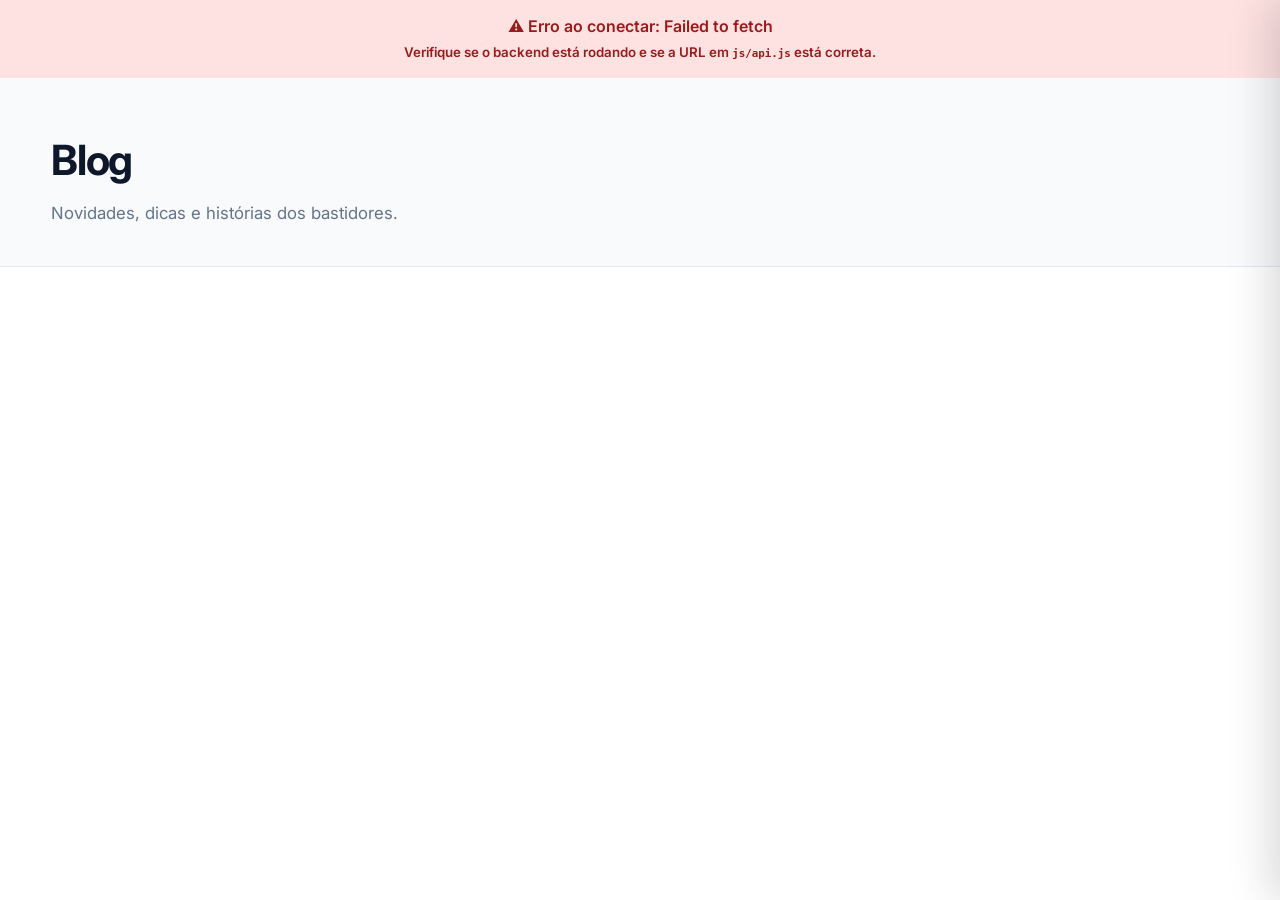
==== blog.html @ f55ce015 "Primeira versão do site" ====
<!doctype html>
<html lang="pt-BR">
  <head>
    <meta charset="UTF-8" />
    <meta name="viewport" content="width=device-width, initial-scale=1.0" />
    <title>Blog · Minha Loja</title>
    <link rel="preconnect" href="https://fonts.googleapis.com" />
    <link rel="preconnect" href="https://fonts.gstatic.com" crossorigin />
    <link
      href="https://fonts.googleapis.com/css2?family=Inter:wght@400;500;600;700;800&display=swap"
      rel="stylesheet"
    />
    <link rel="stylesheet" href="css/style.css" />
  </head>
  <body data-page="blog">
    <header id="app-header"></header>

    <main>
      <section class="page-head">
        <div class="container">
          <h1>Blog</h1>
          <p class="muted">Novidades, dicas e histórias dos bastidores.</p>
        </div>
      </section>

      <section class="section" style="padding-top: 24px">
        <div class="container">
          <div class="blog-grid" id="blogGrid"></div>
        </div>
      </section>
    </main>

    <footer id="app-footer"></footer>
    <aside class="cart-drawer" id="cartDrawer" aria-hidden="true"></aside>
    <div class="overlay" id="overlay"></div>
    <div class="modal" id="modal" aria-hidden="true">
      <div class="modal-box" id="modalBox"></div>
    </div>

    <script src="js/api.js"></script>
    <script src="js/app.js"></script>
  </body>
</html>
---- css/style.css ----
/* ============ VARIÁVEIS ============ */
:root{
  --primaria:#4f46e5;
  --primaria-dark:#4338ca;
  --primaria-soft:#eef2ff;
  --destaque:#f59e0b;
  --sucesso:#10b981;
  --perigo:#ef4444;
  --bg:#ffffff;
  --bg-soft:#f8fafc;
  --bg-alt:#f1f5f9;
  --texto:#0f172a;
  --muted:#64748b;
  --borda:#e2e8f0;
  --raio:14px;
  --raio-sm:10px;
  --sombra-sm:0 1px 2px rgba(15,23,42,.06),0 1px 3px rgba(15,23,42,.1);
  --sombra:0 10px 30px rgba(15,23,42,.08);
  --sombra-lg:0 20px 50px rgba(15,23,42,.12);
  --trans:.2s ease;
}

*{box-sizing:border-box;margin:0;padding:0}
html{scroll-behavior:smooth}
body{
  font-family:'Inter',system-ui,-apple-system,"Segoe UI",Roboto,sans-serif;
  color:var(--texto);
  background:var(--bg);
  line-height:1.55;
  -webkit-font-smoothing:antialiased;
  /* CORREÇÃO CRÍTICA: Força o footer para o final da página */
  display: flex;
  flex-direction: column;
  min-height: 100vh;
}
main { flex: 1 0 auto; } /* Empurra o footer para baixo */

img{max-width:100%;display:block}
a{color:inherit;text-decoration:none}
button{font-family:inherit}
.container{width:min(1180px,92%);margin-inline:auto}
.muted{color:var(--muted)}
.small{font-size:.85rem}
.link{color:var(--primaria);font-weight:600;transition:var(--trans)}
.link:hover{color:var(--primaria-dark)}

/* ============ HEADER ============ */
.header{position:sticky;top:0;z-index:50;background:rgba(255,255,255,.92);backdrop-filter:blur(10px);border-bottom:1px solid var(--borda)}
.header-inner{display:flex;align-items:center;justify-content:space-between;gap:16px;padding:14px 0}
.logo{font-weight:800;font-size:1.35rem;color:var(--primaria);letter-spacing:-.02em}
.nav{display:flex;gap:4px;align-items:center}
.nav a{padding:9px 14px;border-radius:10px;font-weight:500;color:var(--muted);transition:var(--trans);font-size:.95rem}
.nav a:hover{background:var(--bg-soft);color:var(--texto)}
.nav a.active{background:var(--primaria-soft);color:var(--primaria);font-weight:600}
.cart-btn{position:relative;background:var(--primaria);color:#fff;border:0;border-radius:10px;padding:10px 16px;font-weight:600;cursor:pointer;transition:var(--trans);font-size:.95rem;display:flex;align-items:center;gap:8px}
.cart-btn:hover{background:var(--primaria-dark)}
.cart-count{background:#fff;color:var(--primaria);border-radius:999px;padding:1px 8px;font-size:.8rem;font-weight:700;min-width:22px;text-align:center}

/* ============ BOTÕES ============ */
.btn{display:inline-flex;align-items:center;justify-content:center;gap:8px;background:var(--primaria);color:#fff;border:0;padding:12px 22px;border-radius:12px;font-weight:600;cursor:pointer;transition:var(--trans);font-size:.95rem;text-align:center}
.btn:hover{background:var(--primaria-dark);transform:translateY(-1px);box-shadow:var(--sombra)}
.btn-lg{padding:14px 26px;font-size:1rem}
.btn-ghost{background:transparent;color:var(--texto);border:1px solid var(--borda)}
.btn-ghost:hover{background:var(--bg-soft);transform:none;box-shadow:none}
.btn-block{width:100%}
.btn:disabled{background:#cbd5e1;cursor:not-allowed;transform:none;box-shadow:none}
.btn-sm{padding:8px 14px;font-size:.85rem}

/* ============ HERO ============ */
.hero{background:linear-gradient(135deg,#eef2ff 0%,#f5f3ff 100%);padding:80px 0;overflow:hidden;position:relative}
.hero-inner{display:grid;grid-template-columns:1.1fr .9fr;gap:40px;align-items:center}
.badge{display:inline-block;background:#fff;color:var(--primaria);padding:6px 14px;border-radius:999px;font-size:.8rem;font-weight:600;margin-bottom:18px;box-shadow:var(--sombra-sm)}
.hero h1{font-size:clamp(2rem,4.5vw,3.2rem);line-height:1.1;letter-spacing:-.03em;margin-bottom:16px}
.hero p{font-size:1.1rem;margin-bottom:28px;max-width:500px}
.hero-actions{display:flex;gap:12px;flex-wrap:wrap}
.hero-art{position:relative;height:340px}
.hero-shape{position:absolute;border-radius:50%;filter:blur(2px);opacity:.9;animation:float 6s ease-in-out infinite;width:200px;height:200px;background:var(--primaria);top:20px;left:20%;opacity:.15}
.hero-shape.s2{width:140px;height:140px;background:var(--destaque);top:180px;right:10%;animation-delay:1s;opacity:.2}
.hero-shape.s3{width:100px;height:100px;background:var(--primaria);top:60px;right:30%;animation-delay:2s;opacity:.25}
@keyframes float{0%,100%{transform:translateY(0)}50%{transform:translateY(-15px)}}

/* ============ TRUST ============ */
.trust{border-top:1px solid var(--borda);border-bottom:1px solid var(--borda);background:#fff;padding:24px 0}
.trust-grid{display:grid;grid-template-columns:repeat(auto-fit,minmax(200px,1fr));gap:20px}
.trust-item{display:flex;align-items:center;gap:12px}
.trust-ico{font-size:1.7rem}
.trust-item strong{display:block;font-size:.95rem}
.trust-item small{color:var(--muted);font-size:.8rem}

/* ============ SEÇÕES ============ */
.section{padding:70px 0}
.section.alt{background:var(--bg-soft)}
.section-head{display:flex;justify-content:space-between;align-items:end;gap:20px;margin-bottom:30px;flex-wrap:wrap}
.section h2{font-size:clamp(1.5rem,3vw,2rem);letter-spacing:-.02em;margin-bottom:6px}
.section-head p{margin-top:2px}

/* ============ GRID PRODUTOS ============ */
.grid{display:grid;grid-template-columns:repeat(auto-fill,minmax(240px,1fr));gap:22px}
.card{border:1px solid var(--borda);border-radius:var(--raio);overflow:hidden;background:#fff;display:flex;flex-direction:column;cursor:pointer;transition:var(--trans)}
.card:hover{box-shadow:var(--sombra);transform:translateY(-3px);border-color:#c7d2fe}
.card-img{position:relative;aspect-ratio:1/1;background:linear-gradient(135deg,#eef2ff,#e0e7ff);overflow:hidden}
.card-img .ph{position:absolute;inset:0;display:flex;align-items:center;justify-content:center;font-size:3rem;font-weight:800;color:var(--primaria);opacity:.35}
.card-img img{position:absolute;inset:0;width:100%;height:100%;object-fit:cover;transition:var(--trans)}
.card:hover .card-img img{transform:scale(1.04)}
.tag{position:absolute;top:10px;right:10px;background:var(--perigo);color:#fff;padding:4px 10px;border-radius:999px;font-size:.75rem;font-weight:700}
.card-body{padding:16px;display:flex;flex-direction:column;gap:6px;flex:1}
.cat{font-size:.7rem;text-transform:uppercase;letter-spacing:.5px;color:var(--primaria);font-weight:700}
.card-body h3{font-size:1rem;line-height:1.3}
.desc{font-size:.85rem;color:var(--muted);display:-webkit-box;-webkit-line-clamp:2;-webkit-box-orient:vertical;overflow:hidden}
.card-foot{display:flex;justify-content:space-between;align-items:center;margin-top:auto;padding-top:10px;gap:8px}
.card-foot strong{font-size:1.2rem;color:var(--texto);font-weight:800}
.vazio{color:var(--muted);text-align:center;padding:40px}

/* ============ SOBRE MINI ============ */
.sobre-mini{display:grid;grid-template-columns:1.3fr 1fr;gap:50px;align-items:center}
.checks{list-style:none;margin:20px 0;display:flex;flex-direction:column;gap:10px}
.checks li{font-weight:500;color:var(--texto)}
.sobre-mini-art{display:grid;grid-template-columns:1fr 1fr;gap:14px}
.stat{background:#fff;border:1px solid var(--borda);border-radius:var(--raio);padding:24px;text-align:center;box-shadow:var(--sombra-sm)}
.stat:first-child{grid-column:1/-1}
.stat strong{display:block;font-size:2rem;color:var(--primaria);font-weight:800;letter-spacing:-.02em}
.stat small{color:var(--muted);font-size:.85rem}

/* ============ CTA ============ */
.cta-section{background:var(--bg-soft)}
.cta-box{display:flex;justify-content:space-between;align-items:center;gap:24px;background:#fff;padding:40px;border-radius:var(--raio);border:1px solid var(--borda);box-shadow:var(--sombra-sm);flex-wrap:wrap}

/* ============ PAGE HEAD ============ */
.page-head{background:var(--bg-soft);border-bottom:1px solid var(--borda);padding:50px 0 40px}
.page-head h1{font-size:clamp(1.8rem,3.5vw,2.6rem);letter-spacing:-.03em;margin-bottom:8px}
.page-head p{font-size:1.05rem}

/* ============ FILTROS ============ */
.filters{display:flex;gap:12px;flex-wrap:wrap;margin-bottom:20px}
.search-wrap{position:relative;flex:1;min-width:240px}
.search-ico{position:absolute;left:14px;top:50%;transform:translateY(-50%);opacity:.6}
.search-wrap input{width:100%;padding:12px 14px 12px 40px;border:1px solid var(--borda);border-radius:12px;font-size:.95rem;background:#fff;font-family:inherit}
.filters select{padding:12px 14px;border:1px solid var(--borda);border-radius:12px;font-size:.95rem;background:#fff;font-family:inherit;min-width:200px}
.filters input:focus,.filters select:focus{outline:2px solid var(--primaria);outline-offset:1px;border-color:transparent}

/* ============ SOBRE PAGE ============ */
.sobre-grid{display:grid;grid-template-columns:1.5fr 1fr;gap:50px;align-items:start}
.sobre-text h2{margin:30px 0 12px}
.sobre-text h2:first-child{margin-top:0}
.sobre-text p{color:#334155;margin-bottom:14px;line-height:1.7}
.values{display:grid;grid-template-columns:1fr 1fr;gap:14px;margin-top:20px}
.value{background:#fff;border:1px solid var(--borda);border-radius:var(--raio);padding:18px}
.value strong{display:block;margin-bottom:6px;color:var(--primaria)}
.value p{font-size:.9rem;margin:0;color:var(--muted)}
.sobre-aside{display:flex;flex-direction:column;gap:20px;position:sticky;top:90px}
.aside-card{background:#fff;border:1px solid var(--borda);border-radius:var(--raio);padding:22px;box-shadow:var(--sombra-sm)}
.aside-card h3{margin-bottom:14px;font-size:1.05rem}
.stats-list{list-style:none}
.stats-list li{display:flex;justify-content:space-between;padding:10px 0;border-bottom:1px solid var(--borda)}
.stats-list li:last-child{border:0}
.stats-list strong{color:var(--primaria);font-weight:800}
.aside-card p{margin-bottom:12px}

/* ============ BLOG ============ */
.blog-grid{display:grid;grid-template-columns:repeat(auto-fill,minmax(320px,1fr));gap:24px}
.post{background:#fff;border:1px solid var(--borda);border-radius:var(--raio);padding:26px;transition:var(--trans);display:flex;flex-direction:column}
.post:hover{box-shadow:var(--sombra);transform:translateY(-2px);border-color:#c7d2fe}
.post-meta{display:flex;gap:10px;align-items:center;margin-bottom:10px;font-size:.8rem;color:var(--muted)}
.post-meta .dot{width:4px;height:4px;background:var(--muted);border-radius:50%}
.post h3{margin-bottom:10px;font-size:1.15rem;line-height:1.35;letter-spacing:-.01em}
.post p{color:var(--muted);font-size:.92rem;flex:1}
.post-actions{margin-top:16px}
.post-actions button{background:none;border:0;color:var(--primaria);font-weight:600;cursor:pointer;padding:0;font-size:.9rem;transition:var(--trans)}
.post-actions button:hover{color:var(--primaria-dark)}

/* ============ CONTATO ============ */
.contato-grid{display:grid;grid-template-columns:1fr 1.3fr;gap:40px;align-items:start}
.contato-info{display:flex;flex-direction:column;gap:12px}
.info-card{display:flex;gap:14px;align-items:center;background:#fff;border:1px solid var(--borda);border-radius:var(--raio);padding:16px 18px;transition:var(--trans);cursor:pointer}
.info-card:hover{box-shadow:var(--sombra-sm);border-color:#c7d2fe}
.info-ico{font-size:1.5rem;flex-shrink:0}
.info-card strong{display:block;font-size:.95rem;margin-bottom:2px}
.info-card small{color:var(--muted);font-size:.83rem}
.form-card{background:#fff;border:1px solid var(--borda);border-radius:var(--raio);padding:30px;box-shadow:var(--sombra-sm)}
.form-card h2{margin-bottom:8px}
.field{display:flex;flex-direction:column;gap:6px;margin-bottom:14px}
.field label{font-size:.85rem;font-weight:600;color:var(--texto)}
.field input,.field textarea,.field select{padding:11px 14px;border:1px solid var(--borda);border-radius:10px;font-size:.95rem;font-family:inherit;background:#fff;transition:var(--trans);resize:vertical;width:100%}
.field input:focus,.field textarea:focus,.field select:focus{outline:none;border-color:var(--primaria);box-shadow:0 0 0 3px rgba(79,70,229,.12)}
.form-row{display:grid;grid-template-columns:1fr 1fr;gap:14px}

.faq{display:flex;flex-direction:column;gap:10px}
.faq details{background:#fff;border:1px solid var(--borda);border-radius:12px;padding:16px 20px;transition:var(--trans)}
.faq details[open]{box-shadow:var(--sombra-sm);border-color:#c7d2fe}
.faq summary{cursor:pointer;font-weight:600;list-style:none;display:flex;justify-content:space-between;align-items:center}
.faq summary::-webkit-details-marker{display:none}
.faq summary::after{content:"＋";font-size:1.1rem;color:var(--primaria);font-weight:700}
.faq details[open] summary::after{content:"−"}
.faq p{margin-top:12px;color:var(--muted);font-size:.92rem;line-height:1.6}

/* ============ CHECKOUT ============ */
.checkout-grid{display:grid;grid-template-columns:1.6fr 1fr;gap:24px;align-items:start}
.checkout-main{display:flex;flex-direction:column;gap:18px}
.checkout-card{background:#fff;border:1px solid var(--borda);border-radius:var(--raio);padding:24px;box-shadow:var(--sombra-sm)}
.checkout-card h2{font-size:1.1rem;margin-bottom:18px;letter-spacing:-.01em}

.co-item{display:flex;gap:14px;align-items:center;padding:12px 0;border-bottom:1px solid var(--borda)}
.co-item:last-child{border:0}
.co-item-img{width:60px;height:60px;border-radius:10px;background:linear-gradient(135deg,#eef2ff,#e0e7ff);flex-shrink:0;display:flex;align-items:center;justify-content:center;font-weight:800;color:var(--primaria);font-size:1.3rem;overflow:hidden}
.co-item-img img{width:100%;height:100%;object-fit:cover}
.co-item-info{flex:1}
.co-item-info strong{display:block;font-size:.95rem;margin-bottom:2px}
.co-item-info small{color:var(--muted);font-size:.83rem}
.co-item-price{font-weight:700}
.co-item-actions{display:flex;gap:4px;margin-top:6px}

.pay-grid{display:grid;grid-template-columns:repeat(auto-fit,minmax(140px,1fr));gap:10px}
.pay-grid.two{grid-template-columns:1fr 1fr}
.pay-opt{display:flex;gap:10px;align-items:center;border:1.5px solid var(--borda);border-radius:12px;padding:14px;cursor:pointer;transition:var(--trans);position:relative}
.pay-opt:hover{border-color:#c7d2fe;background:var(--bg-soft)}
.pay-opt input{position:absolute;opacity:0;pointer-events:none}
.pay-opt input:checked ~ .pay-ico{transform:scale(1.1)}
.pay-opt:has(input:checked){border-color:var(--primaria);background:var(--primaria-soft)}
.pay-ico{font-size:1.6rem;flex-shrink:0;transition:var(--trans)}
.pay-opt strong{display:block;font-size:.9rem}
.pay-opt small{color:var(--muted);font-size:.75rem}

.checkout-summary{background:#fff;border:1px solid var(--borda);border-radius:var(--raio);padding:24px;box-shadow:var(--sombra-sm);position:sticky;top:90px}
.checkout-summary h2{font-size:1.1rem;margin-bottom:16px}
.summary-row{display:flex;justify-content:space-between;padding:10px 0;color:var(--muted);font-size:.9rem;border-bottom:1px solid var(--borda)}
.summary-total{display:flex;justify-content:space-between;padding:16px 0;font-size:1.15rem;margin-bottom:12px}
.summary-total strong{font-size:1.4rem;color:var(--primaria)}

/* ============ CARRINHO DRAWER ============ */
.cart-drawer {
  position: fixed;
  top: 0;
  right: 0;
  height: 100vh;
  width: min(420px, 100%);
  background: #fff;
  z-index: 9999; /* Fica acima de tudo */
  display: flex;
  flex-direction: column;
  box-shadow: -10px 0 40px rgba(0,0,0,.15);
  transform: translateX(100%);
  transition: transform .3s ease;
}
.cart-drawer.open { transform: translateX(0); }

.cart-header { display: flex; justify-content: space-between; align-items: center; padding: 20px 22px; border-bottom: 1px solid var(--borda); }
.cart-header h3 { font-size: 1.1rem; }
.cart-header button { background: none; border: 0; font-size: 1.3rem; cursor: pointer; color: var(--muted); }
.cart-items { flex: 1; overflow-y: auto; padding: 16px 22px; display: flex; flex-direction: column; gap: 14px; }
.cart-item { display: flex; justify-content: space-between; align-items: center; gap: 10px; border-bottom: 1px solid var(--borda); padding-bottom: 12px; }
.cart-item small { display: block; color: var(--muted); font-size: .8rem; }
.qty { display: flex; align-items: center; gap: 6px; }
.qty button { width: 28px; height: 28px; border: 1px solid var(--borda); border-radius: 8px; background: #fff; cursor: pointer; font-weight: 700; transition: var(--trans); }
.qty button:hover { background: var(--bg-soft); }
.qty .del { color: var(--perigo); }
.cart-footer { padding: 18px 22px; border-top: 1px solid var(--borda); display: flex; flex-direction: column; gap: 10px; }
.cart-footer strong { font-size: 1.2rem; }

/* ============ OVERLAY / MODAL ============ */
.overlay { position: fixed; inset: 0; background: rgba(15,23,42,.6); z-index: 9998; opacity: 0; pointer-events: none; transition: .3s; }
.overlay.show { opacity: 1; pointer-events: auto; }

.modal { position: fixed; inset: 0; background: rgba(15,23,42,.6); z-index: 10000; display: flex; align-items: center; justify-content: center; padding: 20px; opacity: 0; pointer-events: none; transition: .25s; }
.modal.open { opacity: 1; pointer-events: auto; }
.modal-box { background: #fff; border-radius: var(--raio); max-width: 560px; width: 100%; max-height: 90vh; overflow-y: auto; padding: 28px; position: relative; display: flex; flex-direction: column; gap: 10px; box-shadow: var(--sombra-lg); }
.modal-box img { border-radius: var(--raio); max-height: 320px; object-fit: cover; width: 100%; }
.modal-close { position: absolute; top: 12px; right: 16px; background: none; border: 0; font-size: 1.3rem; cursor: pointer; color: var(--muted); }
.modal-box .preco { font-size: 1.5rem; font-weight: 800; color: var(--texto); margin: 6px 0; }
.estoque { font-size: .85rem; color: var(--muted); }

/* ============ FOOTER ============ */
.footer {
  background: #0f172a;
  color: #94a3b8;
  padding: 50px 0 24px;
  margin-top: auto; /* Empurra o footer para baixo se a página for curta */
  width: 100%;
}
.footer-grid{display:grid;grid-template-columns:1.5fr 1fr 1fr 1fr;gap:40px;margin-bottom:36px}
.footer h4{color:#fff;font-size:1rem;margin-bottom:14px}
.footer p{font-size:.88rem;line-height:1.6}
.footer ul{list-style:none;display:flex;flex-direction:column;gap:8px}
.footer ul a{font-size:.9rem;transition:var(--trans)}
.footer ul a:hover{color:#fff}
.footer-bottom{border-top:1px solid #1e293b;padding-top:22px;text-align:center;font-size:.85rem}

/* ============ RESPONSIVO ============ */
@media(max-width:900px){
  .hero-inner{grid-template-columns:1fr}
  .hero-art{display:none}
  .sobre-mini,.sobre-grid,.contato-grid,.checkout-grid{grid-template-columns:1fr}
  .sobre-aside,.checkout-summary{position:static}
  .footer-grid{grid-template-columns:1fr 1fr}
  .values{grid-template-columns:1fr}
}
@media(max-width:768px){
  .nav{display:none}
  .hero{padding:50px 0}
  .section{padding:50px 0}
  .form-row{grid-template-columns:1fr}
  .cta-box{padding:28px;flex-direction:column;align-items:flex-start}
  .footer-grid{grid-template-columns:1fr;gap:28px}
}
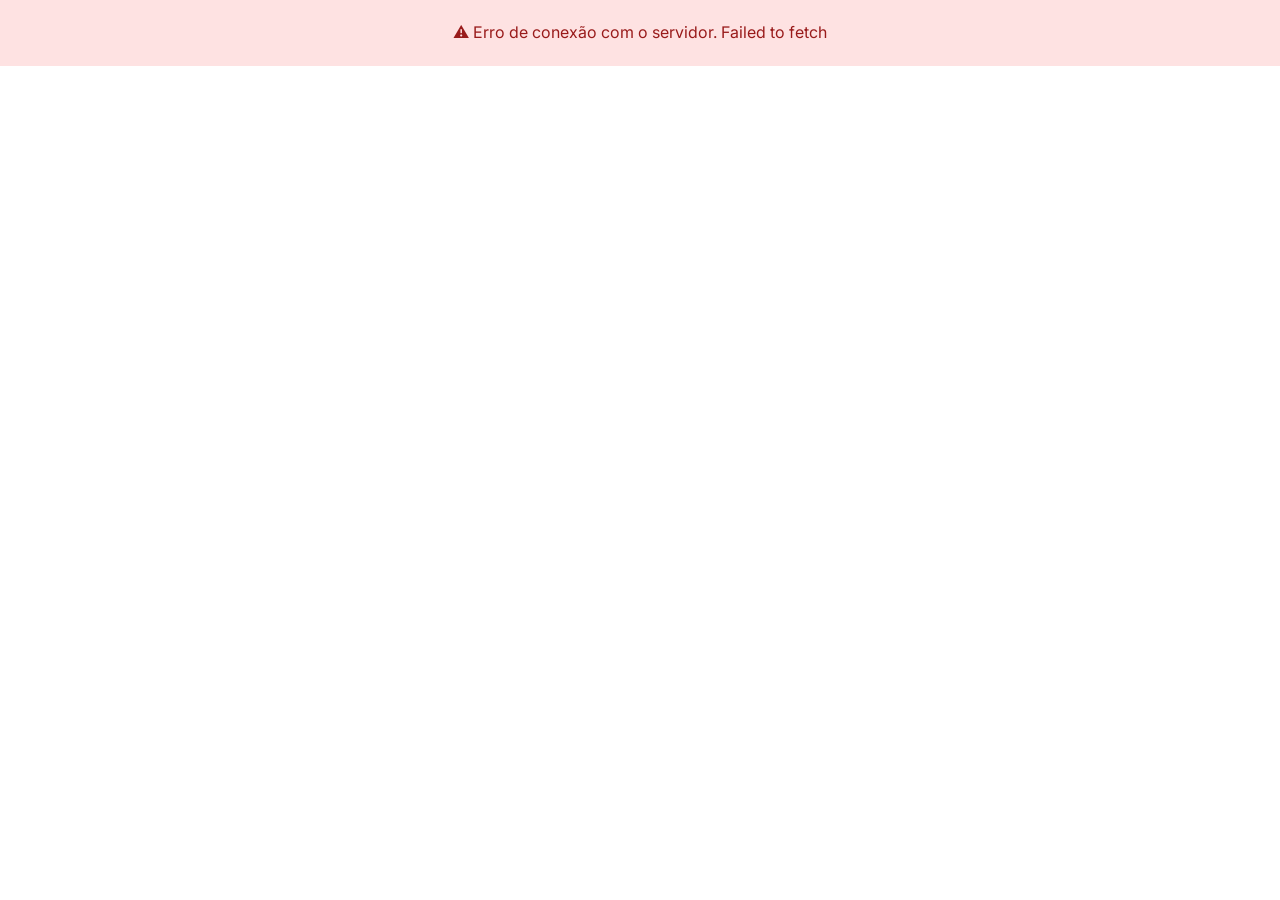
==== commit 5f585b81: "Melhorias visuais no frontend e correção de responsividade" ====
--- a/blog.html
+++ b/blog.html
@@ -6,10 +6,7 @@
     <title>Blog · Minha Loja</title>
     <link rel="preconnect" href="https://fonts.googleapis.com" />
     <link rel="preconnect" href="https://fonts.gstatic.com" crossorigin />
-    <link
-      href="https://fonts.googleapis.com/css2?family=Inter:wght@400;500;600;700;800&display=swap"
-      rel="stylesheet"
-    />
+    <link href="https://fonts.googleapis.com/css2?family=Inter:wght@400;500;600;700;800&display=swap" rel="stylesheet" />
     <link rel="stylesheet" href="css/style.css" />
   </head>
   <body data-page="blog">
@@ -23,21 +20,20 @@
         </div>
       </section>
 
-      <section class="section" style="padding-top: 24px">
+      <section class="section" style="padding-top: 20px;">
         <div class="container">
-          <div class="blog-grid" id="blogGrid"></div>
+          <div class="grid" id="blogGrid"></div>
         </div>
       </section>
     </main>
 
     <footer id="app-footer"></footer>
-    <aside class="cart-drawer" id="cartDrawer" aria-hidden="true"></aside>
+    
+    <aside class="cart-drawer" id="cartDrawer"></aside>
     <div class="overlay" id="overlay"></div>
-    <div class="modal" id="modal" aria-hidden="true">
-      <div class="modal-box" id="modalBox"></div>
-    </div>
+    <div class="modal" id="modal"><div class="modal-box" id="modalBox"></div></div>
 
     <script src="js/api.js"></script>
     <script src="js/app.js"></script>
   </body>
-</html>
+</html>
--- a/css/style.css
+++ b/css/style.css
@@ -1,303 +1,208 @@
-/* ============ VARIÁVEIS ============ */
-:root{
-  --primaria:#4f46e5;
-  --primaria-dark:#4338ca;
-  --primaria-soft:#eef2ff;
-  --destaque:#f59e0b;
-  --sucesso:#10b981;
-  --perigo:#ef4444;
-  --bg:#ffffff;
-  --bg-soft:#f8fafc;
-  --bg-alt:#f1f5f9;
-  --texto:#0f172a;
-  --muted:#64748b;
-  --borda:#e2e8f0;
-  --raio:14px;
-  --raio-sm:10px;
-  --sombra-sm:0 1px 2px rgba(15,23,42,.06),0 1px 3px rgba(15,23,42,.1);
-  --sombra:0 10px 30px rgba(15,23,42,.08);
-  --sombra-lg:0 20px 50px rgba(15,23,42,.12);
-  --trans:.2s ease;
-}
-
-*{box-sizing:border-box;margin:0;padding:0}
-html{scroll-behavior:smooth}
-body{
-  font-family:'Inter',system-ui,-apple-system,"Segoe UI",Roboto,sans-serif;
-  color:var(--texto);
-  background:var(--bg);
-  line-height:1.55;
-  -webkit-font-smoothing:antialiased;
-  /* CORREÇÃO CRÍTICA: Força o footer para o final da página */
+/* ============ VARIÁVEIS E RESET ============ */
+:root {
+  --primaria: #4f46e5;
+  --primaria-dark: #4338ca;
+  --primaria-soft: #eef2ff;
+  --destaque: #f59e0b;
+  --sucesso: #10b981;
+  --sucesso-soft: #ecfdf5;
+  --perigo: #ef4444;
+  --perigo-soft: #fef2f2;
+  --bg: #ffffff;
+  --bg-soft: #f8fafc;
+  --bg-alt: #f1f5f9;
+  --texto: #0f172a;
+  --muted: #64748b;
+  --borda: #e2e8f0;
+  --raio: 12px;
+  --raio-lg: 20px;
+  --sombra-sm: 0 1px 3px rgba(15, 23, 42, 0.05), 0 1px 2px rgba(15, 23, 42, 0.03);
+  --sombra: 0 4px 6px -1px rgba(15, 23, 42, 0.05), 0 2px 4px -2px rgba(15, 23, 42, 0.05);
+  --sombra-lg: 0 10px 15px -3px rgba(15, 23, 42, 0.08), 0 4px 6px -4px rgba(15, 23, 42, 0.05);
+  --trans: 0.2s ease-in-out;
+}
+
+* { box-sizing: border-box; margin: 0; padding: 0; }
+html { scroll-behavior: smooth; }
+
+body {
+  font-family: 'Inter', system-ui, -apple-system, sans-serif;
+  color: var(--texto);
+  background: var(--bg);
+  line-height: 1.6;
+  -webkit-font-smoothing: antialiased;
   display: flex;
   flex-direction: column;
   min-height: 100vh;
 }
-main { flex: 1 0 auto; } /* Empurra o footer para baixo */
-
-img{max-width:100%;display:block}
-a{color:inherit;text-decoration:none}
-button{font-family:inherit}
-.container{width:min(1180px,92%);margin-inline:auto}
-.muted{color:var(--muted)}
-.small{font-size:.85rem}
-.link{color:var(--primaria);font-weight:600;transition:var(--trans)}
-.link:hover{color:var(--primaria-dark)}
+
+main { flex: 1 0 auto; }
+img { max-width: 100%; display: block; }
+a { color: inherit; text-decoration: none; }
+button { font-family: inherit; cursor: pointer; border: none; background: none; }
+ul { list-style: none; }
+
+.container { width: min(1180px, 92%); margin-inline: auto; }
+.muted { color: var(--muted); }
+.small { font-size: 0.85rem; }
+.text-center { text-align: center; }
 
 /* ============ HEADER ============ */
-.header{position:sticky;top:0;z-index:50;background:rgba(255,255,255,.92);backdrop-filter:blur(10px);border-bottom:1px solid var(--borda)}
-.header-inner{display:flex;align-items:center;justify-content:space-between;gap:16px;padding:14px 0}
-.logo{font-weight:800;font-size:1.35rem;color:var(--primaria);letter-spacing:-.02em}
-.nav{display:flex;gap:4px;align-items:center}
-.nav a{padding:9px 14px;border-radius:10px;font-weight:500;color:var(--muted);transition:var(--trans);font-size:.95rem}
-.nav a:hover{background:var(--bg-soft);color:var(--texto)}
-.nav a.active{background:var(--primaria-soft);color:var(--primaria);font-weight:600}
-.cart-btn{position:relative;background:var(--primaria);color:#fff;border:0;border-radius:10px;padding:10px 16px;font-weight:600;cursor:pointer;transition:var(--trans);font-size:.95rem;display:flex;align-items:center;gap:8px}
-.cart-btn:hover{background:var(--primaria-dark)}
-.cart-count{background:#fff;color:var(--primaria);border-radius:999px;padding:1px 8px;font-size:.8rem;font-weight:700;min-width:22px;text-align:center}
+.header {
+  position: sticky; top: 0; z-index: 50;
+  background: rgba(255, 255, 255, 0.9);
+  backdrop-filter: blur(12px);
+  border-bottom: 1px solid var(--borda);
+}
+.header-inner { display: flex; align-items: center; justify-content: space-between; gap: 16px; padding: 16px 0; }
+.logo { font-weight: 800; font-size: 1.4rem; color: var(--primaria); letter-spacing: -0.03em; }
+.nav { display: flex; gap: 8px; align-items: center; }
+.nav a { padding: 8px 16px; border-radius: 999px; font-weight: 500; color: var(--muted); transition: var(--trans); font-size: 0.95rem; }
+.nav a:hover { background: var(--bg-soft); color: var(--texto); }
+.nav a.active { background: var(--primaria-soft); color: var(--primaria); font-weight: 600; }
+.cart-btn { display: flex; align-items: center; gap: 8px; background: var(--primaria); color: #fff; padding: 10px 20px; border-radius: 999px; font-weight: 600; transition: var(--trans); box-shadow: 0 4px 12px rgba(79, 70, 229, 0.2); }
+.cart-btn:hover { background: var(--primaria-dark); transform: translateY(-2px); }
+.cart-count { background: #fff; color: var(--primaria); border-radius: 999px; padding: 2px 8px; font-size: 0.8rem; font-weight: 800; min-width: 24px; text-align: center; }
 
 /* ============ BOTÕES ============ */
-.btn{display:inline-flex;align-items:center;justify-content:center;gap:8px;background:var(--primaria);color:#fff;border:0;padding:12px 22px;border-radius:12px;font-weight:600;cursor:pointer;transition:var(--trans);font-size:.95rem;text-align:center}
-.btn:hover{background:var(--primaria-dark);transform:translateY(-1px);box-shadow:var(--sombra)}
-.btn-lg{padding:14px 26px;font-size:1rem}
-.btn-ghost{background:transparent;color:var(--texto);border:1px solid var(--borda)}
-.btn-ghost:hover{background:var(--bg-soft);transform:none;box-shadow:none}
-.btn-block{width:100%}
-.btn:disabled{background:#cbd5e1;cursor:not-allowed;transform:none;box-shadow:none}
-.btn-sm{padding:8px 14px;font-size:.85rem}
-
-/* ============ HERO ============ */
-.hero{background:linear-gradient(135deg,#eef2ff 0%,#f5f3ff 100%);padding:80px 0;overflow:hidden;position:relative}
-.hero-inner{display:grid;grid-template-columns:1.1fr .9fr;gap:40px;align-items:center}
-.badge{display:inline-block;background:#fff;color:var(--primaria);padding:6px 14px;border-radius:999px;font-size:.8rem;font-weight:600;margin-bottom:18px;box-shadow:var(--sombra-sm)}
-.hero h1{font-size:clamp(2rem,4.5vw,3.2rem);line-height:1.1;letter-spacing:-.03em;margin-bottom:16px}
-.hero p{font-size:1.1rem;margin-bottom:28px;max-width:500px}
-.hero-actions{display:flex;gap:12px;flex-wrap:wrap}
-.hero-art{position:relative;height:340px}
-.hero-shape{position:absolute;border-radius:50%;filter:blur(2px);opacity:.9;animation:float 6s ease-in-out infinite;width:200px;height:200px;background:var(--primaria);top:20px;left:20%;opacity:.15}
-.hero-shape.s2{width:140px;height:140px;background:var(--destaque);top:180px;right:10%;animation-delay:1s;opacity:.2}
-.hero-shape.s3{width:100px;height:100px;background:var(--primaria);top:60px;right:30%;animation-delay:2s;opacity:.25}
-@keyframes float{0%,100%{transform:translateY(0)}50%{transform:translateY(-15px)}}
-
-/* ============ TRUST ============ */
-.trust{border-top:1px solid var(--borda);border-bottom:1px solid var(--borda);background:#fff;padding:24px 0}
-.trust-grid{display:grid;grid-template-columns:repeat(auto-fit,minmax(200px,1fr));gap:20px}
-.trust-item{display:flex;align-items:center;gap:12px}
-.trust-ico{font-size:1.7rem}
-.trust-item strong{display:block;font-size:.95rem}
-.trust-item small{color:var(--muted);font-size:.8rem}
-
-/* ============ SEÇÕES ============ */
-.section{padding:70px 0}
-.section.alt{background:var(--bg-soft)}
-.section-head{display:flex;justify-content:space-between;align-items:end;gap:20px;margin-bottom:30px;flex-wrap:wrap}
-.section h2{font-size:clamp(1.5rem,3vw,2rem);letter-spacing:-.02em;margin-bottom:6px}
-.section-head p{margin-top:2px}
-
-/* ============ GRID PRODUTOS ============ */
-.grid{display:grid;grid-template-columns:repeat(auto-fill,minmax(240px,1fr));gap:22px}
-.card{border:1px solid var(--borda);border-radius:var(--raio);overflow:hidden;background:#fff;display:flex;flex-direction:column;cursor:pointer;transition:var(--trans)}
-.card:hover{box-shadow:var(--sombra);transform:translateY(-3px);border-color:#c7d2fe}
-.card-img{position:relative;aspect-ratio:1/1;background:linear-gradient(135deg,#eef2ff,#e0e7ff);overflow:hidden}
-.card-img .ph{position:absolute;inset:0;display:flex;align-items:center;justify-content:center;font-size:3rem;font-weight:800;color:var(--primaria);opacity:.35}
-.card-img img{position:absolute;inset:0;width:100%;height:100%;object-fit:cover;transition:var(--trans)}
-.card:hover .card-img img{transform:scale(1.04)}
-.tag{position:absolute;top:10px;right:10px;background:var(--perigo);color:#fff;padding:4px 10px;border-radius:999px;font-size:.75rem;font-weight:700}
-.card-body{padding:16px;display:flex;flex-direction:column;gap:6px;flex:1}
-.cat{font-size:.7rem;text-transform:uppercase;letter-spacing:.5px;color:var(--primaria);font-weight:700}
-.card-body h3{font-size:1rem;line-height:1.3}
-.desc{font-size:.85rem;color:var(--muted);display:-webkit-box;-webkit-line-clamp:2;-webkit-box-orient:vertical;overflow:hidden}
-.card-foot{display:flex;justify-content:space-between;align-items:center;margin-top:auto;padding-top:10px;gap:8px}
-.card-foot strong{font-size:1.2rem;color:var(--texto);font-weight:800}
-.vazio{color:var(--muted);text-align:center;padding:40px}
-
-/* ============ SOBRE MINI ============ */
-.sobre-mini{display:grid;grid-template-columns:1.3fr 1fr;gap:50px;align-items:center}
-.checks{list-style:none;margin:20px 0;display:flex;flex-direction:column;gap:10px}
-.checks li{font-weight:500;color:var(--texto)}
-.sobre-mini-art{display:grid;grid-template-columns:1fr 1fr;gap:14px}
-.stat{background:#fff;border:1px solid var(--borda);border-radius:var(--raio);padding:24px;text-align:center;box-shadow:var(--sombra-sm)}
-.stat:first-child{grid-column:1/-1}
-.stat strong{display:block;font-size:2rem;color:var(--primaria);font-weight:800;letter-spacing:-.02em}
-.stat small{color:var(--muted);font-size:.85rem}
-
-/* ============ CTA ============ */
-.cta-section{background:var(--bg-soft)}
-.cta-box{display:flex;justify-content:space-between;align-items:center;gap:24px;background:#fff;padding:40px;border-radius:var(--raio);border:1px solid var(--borda);box-shadow:var(--sombra-sm);flex-wrap:wrap}
-
-/* ============ PAGE HEAD ============ */
-.page-head{background:var(--bg-soft);border-bottom:1px solid var(--borda);padding:50px 0 40px}
-.page-head h1{font-size:clamp(1.8rem,3.5vw,2.6rem);letter-spacing:-.03em;margin-bottom:8px}
-.page-head p{font-size:1.05rem}
-
-/* ============ FILTROS ============ */
-.filters{display:flex;gap:12px;flex-wrap:wrap;margin-bottom:20px}
-.search-wrap{position:relative;flex:1;min-width:240px}
-.search-ico{position:absolute;left:14px;top:50%;transform:translateY(-50%);opacity:.6}
-.search-wrap input{width:100%;padding:12px 14px 12px 40px;border:1px solid var(--borda);border-radius:12px;font-size:.95rem;background:#fff;font-family:inherit}
-.filters select{padding:12px 14px;border:1px solid var(--borda);border-radius:12px;font-size:.95rem;background:#fff;font-family:inherit;min-width:200px}
-.filters input:focus,.filters select:focus{outline:2px solid var(--primaria);outline-offset:1px;border-color:transparent}
-
-/* ============ SOBRE PAGE ============ */
-.sobre-grid{display:grid;grid-template-columns:1.5fr 1fr;gap:50px;align-items:start}
-.sobre-text h2{margin:30px 0 12px}
-.sobre-text h2:first-child{margin-top:0}
-.sobre-text p{color:#334155;margin-bottom:14px;line-height:1.7}
-.values{display:grid;grid-template-columns:1fr 1fr;gap:14px;margin-top:20px}
-.value{background:#fff;border:1px solid var(--borda);border-radius:var(--raio);padding:18px}
-.value strong{display:block;margin-bottom:6px;color:var(--primaria)}
-.value p{font-size:.9rem;margin:0;color:var(--muted)}
-.sobre-aside{display:flex;flex-direction:column;gap:20px;position:sticky;top:90px}
-.aside-card{background:#fff;border:1px solid var(--borda);border-radius:var(--raio);padding:22px;box-shadow:var(--sombra-sm)}
-.aside-card h3{margin-bottom:14px;font-size:1.05rem}
-.stats-list{list-style:none}
-.stats-list li{display:flex;justify-content:space-between;padding:10px 0;border-bottom:1px solid var(--borda)}
-.stats-list li:last-child{border:0}
-.stats-list strong{color:var(--primaria);font-weight:800}
-.aside-card p{margin-bottom:12px}
-
-/* ============ BLOG ============ */
-.blog-grid{display:grid;grid-template-columns:repeat(auto-fill,minmax(320px,1fr));gap:24px}
-.post{background:#fff;border:1px solid var(--borda);border-radius:var(--raio);padding:26px;transition:var(--trans);display:flex;flex-direction:column}
-.post:hover{box-shadow:var(--sombra);transform:translateY(-2px);border-color:#c7d2fe}
-.post-meta{display:flex;gap:10px;align-items:center;margin-bottom:10px;font-size:.8rem;color:var(--muted)}
-.post-meta .dot{width:4px;height:4px;background:var(--muted);border-radius:50%}
-.post h3{margin-bottom:10px;font-size:1.15rem;line-height:1.35;letter-spacing:-.01em}
-.post p{color:var(--muted);font-size:.92rem;flex:1}
-.post-actions{margin-top:16px}
-.post-actions button{background:none;border:0;color:var(--primaria);font-weight:600;cursor:pointer;padding:0;font-size:.9rem;transition:var(--trans)}
-.post-actions button:hover{color:var(--primaria-dark)}
-
-/* ============ CONTATO ============ */
-.contato-grid{display:grid;grid-template-columns:1fr 1.3fr;gap:40px;align-items:start}
-.contato-info{display:flex;flex-direction:column;gap:12px}
-.info-card{display:flex;gap:14px;align-items:center;background:#fff;border:1px solid var(--borda);border-radius:var(--raio);padding:16px 18px;transition:var(--trans);cursor:pointer}
-.info-card:hover{box-shadow:var(--sombra-sm);border-color:#c7d2fe}
-.info-ico{font-size:1.5rem;flex-shrink:0}
-.info-card strong{display:block;font-size:.95rem;margin-bottom:2px}
-.info-card small{color:var(--muted);font-size:.83rem}
-.form-card{background:#fff;border:1px solid var(--borda);border-radius:var(--raio);padding:30px;box-shadow:var(--sombra-sm)}
-.form-card h2{margin-bottom:8px}
-.field{display:flex;flex-direction:column;gap:6px;margin-bottom:14px}
-.field label{font-size:.85rem;font-weight:600;color:var(--texto)}
-.field input,.field textarea,.field select{padding:11px 14px;border:1px solid var(--borda);border-radius:10px;font-size:.95rem;font-family:inherit;background:#fff;transition:var(--trans);resize:vertical;width:100%}
-.field input:focus,.field textarea:focus,.field select:focus{outline:none;border-color:var(--primaria);box-shadow:0 0 0 3px rgba(79,70,229,.12)}
-.form-row{display:grid;grid-template-columns:1fr 1fr;gap:14px}
-
-.faq{display:flex;flex-direction:column;gap:10px}
-.faq details{background:#fff;border:1px solid var(--borda);border-radius:12px;padding:16px 20px;transition:var(--trans)}
-.faq details[open]{box-shadow:var(--sombra-sm);border-color:#c7d2fe}
-.faq summary{cursor:pointer;font-weight:600;list-style:none;display:flex;justify-content:space-between;align-items:center}
-.faq summary::-webkit-details-marker{display:none}
-.faq summary::after{content:"＋";font-size:1.1rem;color:var(--primaria);font-weight:700}
-.faq details[open] summary::after{content:"−"}
-.faq p{margin-top:12px;color:var(--muted);font-size:.92rem;line-height:1.6}
-
-/* ============ CHECKOUT ============ */
-.checkout-grid{display:grid;grid-template-columns:1.6fr 1fr;gap:24px;align-items:start}
-.checkout-main{display:flex;flex-direction:column;gap:18px}
-.checkout-card{background:#fff;border:1px solid var(--borda);border-radius:var(--raio);padding:24px;box-shadow:var(--sombra-sm)}
-.checkout-card h2{font-size:1.1rem;margin-bottom:18px;letter-spacing:-.01em}
-
-.co-item{display:flex;gap:14px;align-items:center;padding:12px 0;border-bottom:1px solid var(--borda)}
-.co-item:last-child{border:0}
-.co-item-img{width:60px;height:60px;border-radius:10px;background:linear-gradient(135deg,#eef2ff,#e0e7ff);flex-shrink:0;display:flex;align-items:center;justify-content:center;font-weight:800;color:var(--primaria);font-size:1.3rem;overflow:hidden}
-.co-item-img img{width:100%;height:100%;object-fit:cover}
-.co-item-info{flex:1}
-.co-item-info strong{display:block;font-size:.95rem;margin-bottom:2px}
-.co-item-info small{color:var(--muted);font-size:.83rem}
-.co-item-price{font-weight:700}
-.co-item-actions{display:flex;gap:4px;margin-top:6px}
-
-.pay-grid{display:grid;grid-template-columns:repeat(auto-fit,minmax(140px,1fr));gap:10px}
-.pay-grid.two{grid-template-columns:1fr 1fr}
-.pay-opt{display:flex;gap:10px;align-items:center;border:1.5px solid var(--borda);border-radius:12px;padding:14px;cursor:pointer;transition:var(--trans);position:relative}
-.pay-opt:hover{border-color:#c7d2fe;background:var(--bg-soft)}
-.pay-opt input{position:absolute;opacity:0;pointer-events:none}
-.pay-opt input:checked ~ .pay-ico{transform:scale(1.1)}
-.pay-opt:has(input:checked){border-color:var(--primaria);background:var(--primaria-soft)}
-.pay-ico{font-size:1.6rem;flex-shrink:0;transition:var(--trans)}
-.pay-opt strong{display:block;font-size:.9rem}
-.pay-opt small{color:var(--muted);font-size:.75rem}
-
-.checkout-summary{background:#fff;border:1px solid var(--borda);border-radius:var(--raio);padding:24px;box-shadow:var(--sombra-sm);position:sticky;top:90px}
-.checkout-summary h2{font-size:1.1rem;margin-bottom:16px}
-.summary-row{display:flex;justify-content:space-between;padding:10px 0;color:var(--muted);font-size:.9rem;border-bottom:1px solid var(--borda)}
-.summary-total{display:flex;justify-content:space-between;padding:16px 0;font-size:1.15rem;margin-bottom:12px}
-.summary-total strong{font-size:1.4rem;color:var(--primaria)}
+.btn { display: inline-flex; align-items: center; justify-content: center; gap: 8px; background: var(--primaria); color: #fff; padding: 12px 24px; border-radius: 999px; font-weight: 600; font-size: 0.95rem; transition: var(--trans); }
+.btn:hover { background: var(--primaria-dark); transform: translateY(-2px); box-shadow: 0 8px 20px rgba(79, 70, 229, 0.25); }
+.btn-ghost { background: transparent; color: var(--texto); border: 1px solid var(--borda); }
+.btn-ghost:hover { background: var(--bg-soft); transform: none; box-shadow: none; }
+.btn-block { width: 100%; }
+.btn:disabled { background: #cbd5e1; cursor: not-allowed; transform: none; box-shadow: none; }
+.btn-lg { padding: 16px 32px; font-size: 1.05rem; }
+
+/* ============ SEÇÕES E CARDS ============ */
+.section { padding: 80px 0; }
+.section.alt { background: var(--bg-soft); }
+.section h2 { font-size: clamp(1.6rem, 3vw, 2.2rem); letter-spacing: -0.03em; margin-bottom: 24px; }
+.grid { display: grid; grid-template-columns: repeat(auto-fill, minmax(260px, 1fr)); gap: 24px; }
+
+.card { border: 1px solid var(--borda); border-radius: var(--raio); overflow: hidden; background: #fff; display: flex; flex-direction: column; transition: var(--trans); cursor: pointer; }
+.card:hover { box-shadow: var(--sombra-lg); transform: translateY(-4px); border-color: #c7d2fe; }
+.card-img { position: relative; aspect-ratio: 1/1; background: linear-gradient(135deg, #eef2ff, #e0e7ff); overflow: hidden; }
+.card-img img { position: absolute; inset: 0; width: 100%; height: 100%; object-fit: cover; transition: transform 0.4s ease; }
+.card:hover .card-img img { transform: scale(1.05); }
+.tag { position: absolute; top: 12px; right: 12px; background: var(--perigo); color: #fff; padding: 4px 12px; border-radius: 999px; font-size: 0.75rem; font-weight: 700; box-shadow: 0 4px 12px rgba(239, 68, 68, 0.3); }
+.card-body { padding: 20px; display: flex; flex-direction: column; gap: 8px; flex: 1; }
+.card-cat { font-size: 0.75rem; text-transform: uppercase; color: var(--primaria); font-weight: 700; letter-spacing: 0.05em; }
+.card-body h3 { font-size: 1.1rem; line-height: 1.3; font-weight: 700; }
+.card-foot { display: flex; justify-content: space-between; align-items: center; margin-top: auto; padding-top: 16px; }
+.card-foot strong { font-size: 1.3rem; font-weight: 800; }
+
+/* ============ MODAIS ============ */
+.modal { position: fixed; inset: 0; background: rgba(15, 23, 42, 0.7); backdrop-filter: blur(4px); z-index: 10000; display: flex; align-items: center; justify-content: center; padding: 20px; opacity: 0; pointer-events: none; transition: var(--trans); }
+.modal.open { opacity: 1; pointer-events: auto; }
+.modal-box { background: #fff; border-radius: var(--raio-lg); max-width: 900px; width: 100%; max-height: 90vh; overflow-y: auto; position: relative; box-shadow: var(--sombra-lg); display: flex; flex-direction: column; }
+@media (min-width: 640px) { .modal-box { flex-direction: row; } }
+.modal-img-wrap { flex: 1; background: var(--bg-soft); min-height: 250px; position: relative; }
+.modal-img-wrap img { position: absolute; inset: 0; width: 100%; height: 100%; object-fit: cover; }
+.modal-info { flex: 1; padding: 32px; display: flex; flex-direction: column; gap: 12px; }
+.modal-close { position: absolute; top: 16px; right: 16px; width: 36px; height: 36px; background: #fff; border-radius: 50%; font-size: 1.2rem; display: flex; align-items: center; justify-content: center; cursor: pointer; color: var(--muted); box-shadow: var(--sombra-sm); transition: var(--trans); z-index: 10; }
+.modal-close:hover { background: var(--perigo); color: #fff; transform: rotate(90deg); }
+.modal-info h2 { font-size: 1.6rem; line-height: 1.2; }
+.modal-info .preco { font-size: 1.8rem; font-weight: 800; color: var(--primaria); }
+.modal-info .desc { color: var(--muted); font-size: 0.95rem; }
+
+/* Seletor de quantidade */
+.qty-selector { display: flex; align-items: center; border: 1px solid var(--borda); border-radius: 999px; width: fit-content; overflow: hidden; }
+.qty-selector button { width: 44px; height: 44px; font-size: 1.2rem; font-weight: 600; transition: var(--trans); }
+.qty-selector button:hover { background: var(--bg-soft); }
+.qty-selector input { width: 50px; height: 44px; text-align: center; border: none; font-size: 1rem; font-weight: 700; background: transparent; }
+
+/* Modal Pix */
+.pix-modal-box { flex-direction: column !important; max-width: 440px !important; text-align: center; }
+.pix-content { padding: 32px; }
+.pix-qr-img { width: 220px; height: 220px; margin: 20px auto; border: 2px solid var(--borda); border-radius: var(--raio); padding: 8px; }
+.pix-copia-cola-wrap { display: flex; gap: 8px; margin-top: 8px; }
+.pix-copia-cola-wrap input { flex: 1; padding: 12px; border: 1px solid var(--borda); border-radius: 8px; background: var(--bg-soft); font-size: 0.85rem; color: var(--muted); }
+.pix-status { margin-top: 24px; font-weight: 700; color: var(--destaque); font-size: 0.95rem; }
+
+/* ============ CHECKOUT E FORMULÁRIOS ============ */
+.checkout-grid { display: grid; grid-template-columns: 1.5fr 1fr; gap: 32px; align-items: start; }
+.checkout-card { background: #fff; border: 1px solid var(--borda); border-radius: var(--raio); padding: 32px; box-shadow: var(--sombra-sm); margin-bottom: 24px; }
+.checkout-card h2 { font-size: 1.2rem; margin-bottom: 24px; border-bottom: 1px solid var(--borda); padding-bottom: 12px; font-weight: 700; }
+
+.field { display: flex; flex-direction: column; gap: 6px; margin-bottom: 16px; }
+.field label { font-size: 0.85rem; font-weight: 600; color: var(--texto); }
+.field input, .field textarea, .field select { padding: 14px 16px; border: 1px solid var(--borda); border-radius: 8px; font-size: 1rem; font-family: inherit; background: var(--bg-soft); transition: var(--trans); width: 100%; }
+.field input:focus, .field textarea:focus, .field select:focus { outline: none; border-color: var(--primaria); background: #fff; box-shadow: 0 0 0 4px var(--primaria-soft); }
+.form-row { display: grid; grid-template-columns: 1fr 1fr; gap: 16px; }
+
+.pay-opt { display: flex; gap: 16px; align-items: center; border: 2px solid var(--borda); border-radius: var(--raio); padding: 16px; cursor: pointer; transition: var(--trans); position: relative; }
+.pay-opt:hover { background: var(--bg-soft); border-color: #c7d2fe; }
+.pay-opt input { position: absolute; opacity: 0; }
+.pay-opt:has(input:checked) { border-color: var(--primaria); background: var(--primaria-soft); }
+.pay-ico { font-size: 1.8rem; }
+.pay-opt strong { display: block; font-size: 1rem; }
+.pay-opt small { color: var(--muted); font-size: 0.8rem; }
+.pay-grid { display: grid; grid-template-columns: 1fr 1fr; gap: 16px; }
+
+.checkout-summary { background: #fff; border: 1px solid var(--borda); border-radius: var(--raio); padding: 32px; box-shadow: var(--sombra-sm); position: sticky; top: 100px; }
+.summary-row { display: flex; justify-content: space-between; padding: 12px 0; color: var(--muted); font-size: 0.95rem; border-bottom: 1px solid var(--bg-soft); }
+.summary-total { display: flex; justify-content: space-between; padding: 20px 0; font-size: 1.2rem; margin-bottom: 16px; font-weight: 700; }
+.summary-total strong { font-size: 1.5rem; color: var(--primaria); }
+.co-item { display: flex; gap: 16px; align-items: center; border-bottom: 1px solid var(--bg-soft); padding: 16px 0; }
+.co-item-img { width: 60px; height: 60px; border-radius: 8px; background: var(--bg-soft); overflow: hidden; flex-shrink: 0; }
+.co-item-img img { width: 100%; height: 100%; object-fit: cover; }
 
 /* ============ CARRINHO DRAWER ============ */
-.cart-drawer {
-  position: fixed;
-  top: 0;
-  right: 0;
-  height: 100vh;
-  width: min(420px, 100%);
-  background: #fff;
-  z-index: 9999; /* Fica acima de tudo */
-  display: flex;
-  flex-direction: column;
-  box-shadow: -10px 0 40px rgba(0,0,0,.15);
-  transform: translateX(100%);
-  transition: transform .3s ease;
-}
+.cart-drawer { position: fixed; top: 0; right: 0; height: 100vh; width: min(400px, 100%); background: #fff; z-index: 9999; display: flex; flex-direction: column; box-shadow: -20px 0 60px rgba(0,0,0,0.1); transform: translateX(100%); transition: transform 0.3s cubic-bezier(0.4, 0, 0.2, 1); }
 .cart-drawer.open { transform: translateX(0); }
-
-.cart-header { display: flex; justify-content: space-between; align-items: center; padding: 20px 22px; border-bottom: 1px solid var(--borda); }
-.cart-header h3 { font-size: 1.1rem; }
-.cart-header button { background: none; border: 0; font-size: 1.3rem; cursor: pointer; color: var(--muted); }
-.cart-items { flex: 1; overflow-y: auto; padding: 16px 22px; display: flex; flex-direction: column; gap: 14px; }
-.cart-item { display: flex; justify-content: space-between; align-items: center; gap: 10px; border-bottom: 1px solid var(--borda); padding-bottom: 12px; }
-.cart-item small { display: block; color: var(--muted); font-size: .8rem; }
-.qty { display: flex; align-items: center; gap: 6px; }
-.qty button { width: 28px; height: 28px; border: 1px solid var(--borda); border-radius: 8px; background: #fff; cursor: pointer; font-weight: 700; transition: var(--trans); }
+.cart-header { display: flex; justify-content: space-between; align-items: center; padding: 24px; border-bottom: 1px solid var(--borda); }
+.cart-header button { width: 32px; height: 32px; border-radius: 50%; background: var(--bg-soft); color: var(--muted); transition: var(--trans); }
+.cart-header button:hover { background: var(--perigo); color: #fff; }
+.cart-items { flex: 1; overflow-y: auto; padding: 24px; display: flex; flex-direction: column; gap: 16px; }
+.cart-item { display: flex; justify-content: space-between; align-items: center; gap: 12px; border-bottom: 1px solid var(--bg-soft); padding-bottom: 16px; }
+.cart-item small { color: var(--muted); font-size: 0.85rem; }
+.qty { display: flex; align-items: center; gap: 4px; }
+.qty button { width: 32px; height: 32px; border: 1px solid var(--borda); border-radius: 6px; font-weight: 700; transition: var(--trans); }
 .qty button:hover { background: var(--bg-soft); }
-.qty .del { color: var(--perigo); }
-.cart-footer { padding: 18px 22px; border-top: 1px solid var(--borda); display: flex; flex-direction: column; gap: 10px; }
-.cart-footer strong { font-size: 1.2rem; }
-
-/* ============ OVERLAY / MODAL ============ */
-.overlay { position: fixed; inset: 0; background: rgba(15,23,42,.6); z-index: 9998; opacity: 0; pointer-events: none; transition: .3s; }
+.qty .del { color: var(--perigo); border-color: transparent; }
+.qty .del:hover { background: var(--perigo-soft); }
+.cart-footer { padding: 24px; border-top: 1px solid var(--borda); background: var(--bg-soft); }
+
+.overlay { position: fixed; inset: 0; background: rgba(15, 23, 42, 0.6); backdrop-filter: blur(2px); z-index: 9998; opacity: 0; pointer-events: none; transition: var(--trans); }
 .overlay.show { opacity: 1; pointer-events: auto; }
 
-.modal { position: fixed; inset: 0; background: rgba(15,23,42,.6); z-index: 10000; display: flex; align-items: center; justify-content: center; padding: 20px; opacity: 0; pointer-events: none; transition: .25s; }
-.modal.open { opacity: 1; pointer-events: auto; }
-.modal-box { background: #fff; border-radius: var(--raio); max-width: 560px; width: 100%; max-height: 90vh; overflow-y: auto; padding: 28px; position: relative; display: flex; flex-direction: column; gap: 10px; box-shadow: var(--sombra-lg); }
-.modal-box img { border-radius: var(--raio); max-height: 320px; object-fit: cover; width: 100%; }
-.modal-close { position: absolute; top: 12px; right: 16px; background: none; border: 0; font-size: 1.3rem; cursor: pointer; color: var(--muted); }
-.modal-box .preco { font-size: 1.5rem; font-weight: 800; color: var(--texto); margin: 6px 0; }
-.estoque { font-size: .85rem; color: var(--muted); }
-
 /* ============ FOOTER ============ */
-.footer {
-  background: #0f172a;
-  color: #94a3b8;
-  padding: 50px 0 24px;
-  margin-top: auto; /* Empurra o footer para baixo se a página for curta */
-  width: 100%;
-}
-.footer-grid{display:grid;grid-template-columns:1.5fr 1fr 1fr 1fr;gap:40px;margin-bottom:36px}
-.footer h4{color:#fff;font-size:1rem;margin-bottom:14px}
-.footer p{font-size:.88rem;line-height:1.6}
-.footer ul{list-style:none;display:flex;flex-direction:column;gap:8px}
-.footer ul a{font-size:.9rem;transition:var(--trans)}
-.footer ul a:hover{color:#fff}
-.footer-bottom{border-top:1px solid #1e293b;padding-top:22px;text-align:center;font-size:.85rem}
-
-/* ============ RESPONSIVO ============ */
-@media(max-width:900px){
-  .hero-inner{grid-template-columns:1fr}
-  .hero-art{display:none}
-  .sobre-mini,.sobre-grid,.contato-grid,.checkout-grid{grid-template-columns:1fr}
-  .sobre-aside,.checkout-summary{position:static}
-  .footer-grid{grid-template-columns:1fr 1fr}
-  .values{grid-template-columns:1fr}
-}
-@media(max-width:768px){
-  .nav{display:none}
-  .hero{padding:50px 0}
-  .section{padding:50px 0}
-  .form-row{grid-template-columns:1fr}
-  .cta-box{padding:28px;flex-direction:column;align-items:flex-start}
-  .footer-grid{grid-template-columns:1fr;gap:28px}
+.footer { background: #0f172a; color: #94a3b8; padding: 60px 0 30px; margin-top: auto; }
+.footer-grid { display: grid; grid-template-columns: 1.5fr 1fr 1fr 1fr; gap: 40px; margin-bottom: 40px; }
+.footer h4 { color: #fff; font-size: 1.1rem; margin-bottom: 16px; }
+.footer p { font-size: 0.9rem; line-height: 1.7; }
+.footer ul { display: flex; flex-direction: column; gap: 10px; }
+.footer ul a { font-size: 0.9rem; transition: var(--trans); }
+.footer ul a:hover { color: #fff; }
+.footer-bottom { border-top: 1px solid #1e293b; padding-top: 24px; text-align: center; font-size: 0.85rem; }
+
+/* ============ UTILITÁRIOS DE PÁGINA ============ */
+.hero { padding: 80px 0; background: linear-gradient(135deg, var(--bg-soft), #fff); }
+.hero-inner { display: grid; grid-template-columns: 1fr 1fr; gap: 40px; align-items: center; }
+.badge { display: inline-block; padding: 6px 12px; border-radius: 999px; background: var(--primaria-soft); color: var(--primaria); font-weight: 600; font-size: 0.85rem; margin-bottom: 16px; }
+.hero h1 { font-size: clamp(2.5rem, 5vw, 3.5rem); line-height: 1.1; margin-bottom: 16px; letter-spacing: -0.03em; }
+.hero-actions { display: flex; gap: 16px; margin-top: 32px; }
+.trust { padding: 40px 0; background: #fff; border-bottom: 1px solid var(--borda); }
+.trust-grid { display: grid; grid-template-columns: repeat(4, 1fr); gap: 24px; }
+.trust-item { display: flex; align-items: center; gap: 12px; }
+.trust-ico { font-size: 2rem; }
+
+.page-head { padding: 60px 0 20px; text-align: center; }
+.page-head h1 { font-size: 2.5rem; letter-spacing: -0.03em; margin-bottom: 8px; }
+
+/* ============ TELAS MENORES ============ */
+@media (max-width: 992px) {
+  .hero-inner, .checkout-grid, .footer-grid { grid-template-columns: 1fr; }
+  .trust-grid { grid-template-columns: 1fr 1fr; }
+  .checkout-summary { position: static; }
+  .nav { display: none; } /* Esconde o menu em tablets/celulares (ideal: criar menu hamburger depois) */
+}
+
+@media (max-width: 600px) {
+  .form-row, .pay-grid { grid-template-columns: 1fr; }
+  .hero-actions { flex-direction: column; }
+  .trust-grid { grid-template-columns: 1fr; }
+  .modal-box { flex-direction: column; }
+  .modal-img-wrap { min-height: 200px; }
+  .section { padding: 40px 0; }
 }
